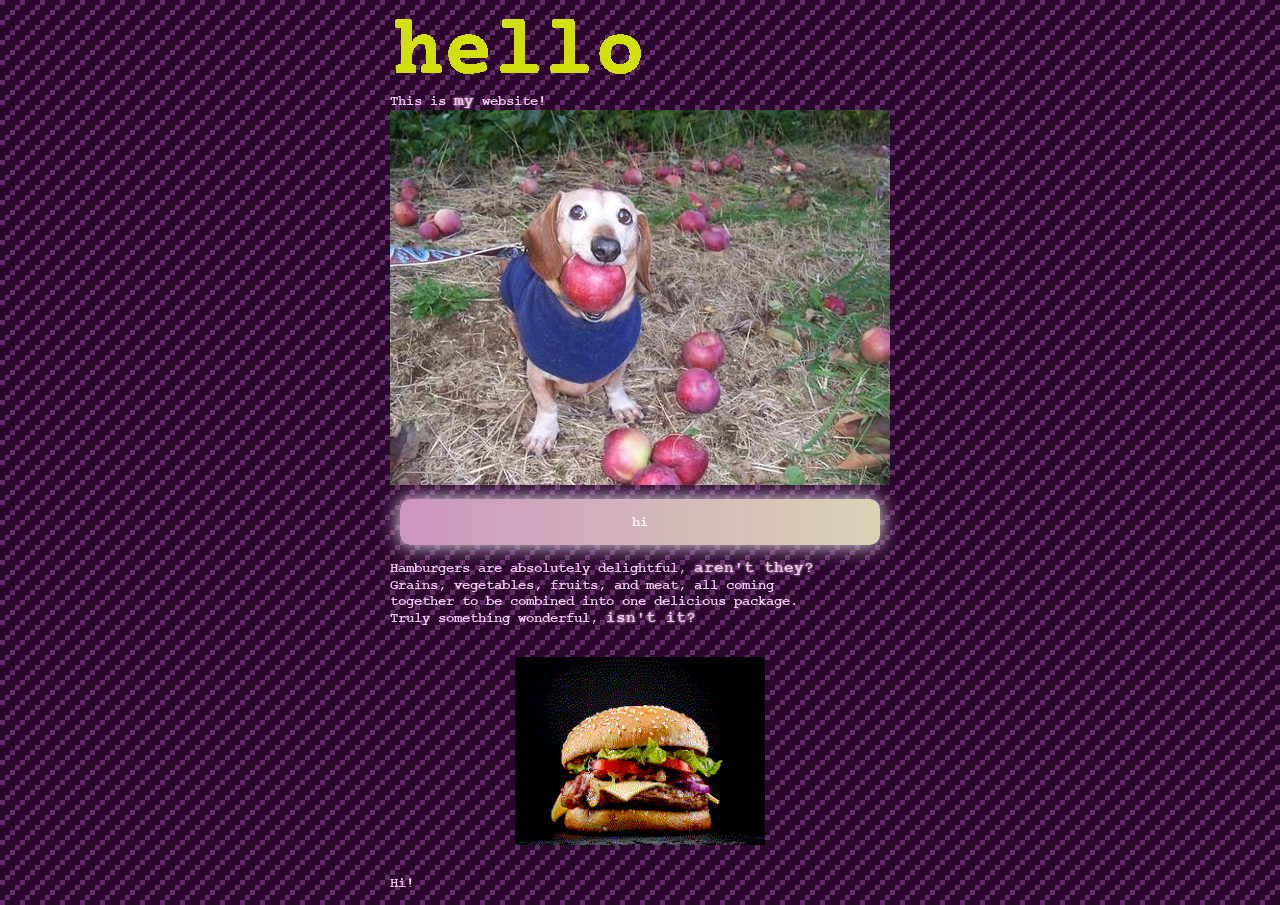
==== index.html @ 665034f2 "First upload YAY" ====
<!DOCTYPE html>
<html>
    <head>
        <title>awesome website!1!11!!1!</title>
        <link rel="icon" type="image/x-icon" href="images/favicon.png">
    </head>
    <div class="background"></div>
    <div class="content">
        <img src = "images/hello.gif" alt="Hello!">
        <br>
        <link rel="stylesheet" type="text/css" href="index.css">
        This is <span class="burger">my</span> website!
    <br>
    <img src = "images/dock.jpg" alt="arf">
    <br>
    <a href = "second.html">hi</a>
        <p>Hamburgers are absolutely delightful, <span class="burger">aren't they?</span><br>Grains, vegetables, fruits, and meat, all coming<br>together to be combined into one delicious package.<br>Truly something wonderful, <span class="burger">isn't it?</span></p>
        <br>
        <img src = "images/burger.png" alt="burger" class="center">
        <br><p>
            Hi!
        </p>
    </div>
    </body>
</html>
---- index.css ----
@font-face {
    font-family: CourierNewBold;
    src: url("fonts/courbd.ttf");
  }
body {
    font-size: 14px;
    color: #f0c7f5;
    font-family: CourierNewBold;
    background-image: url("images/bg.gif");
}
a:link, a:visited {
    background-image: linear-gradient(to right, #CC95C0 0%, #DBD4B4  51%, #CC95C0  100%)
}
a:link, a:visited {
    margin: 10px;
    padding: 15px 45px;
    text-align: center;
    transition: 0.5s;
    background-size: 200% auto;
    color: white;            
    box-shadow: 0 0 20px #eee;
    border-radius: 10px;
    display: block;
    text-decoration: none;
}

a:hover, a:active {
    background-position: right center;
    color: #b33286;
    text-decoration: none;
}
.center {
  display: block;
  margin-left: auto;
  margin-right: auto;
  width: 50%;
}
.burger {
  text-shadow: 0 0 3px #ffdddd;
  font-size: 16px;
}
.content {
  max-width: 500px;
  margin: auto;
}
.background {
  
}

         .btn-grad {background-image: linear-gradient(to right, #CC95C0 0%, #DBD4B4  51%, #CC95C0  100%)}
         .btn-grad {
            margin: 10px;
            padding: 15px 45px;
            text-align: center;
            text-transform: uppercase;
            transition: 0.5s;
            background-size: 200% auto;
            color: white;            
            box-shadow: 0 0 20px #eee;
            border-radius: 10px;
            display: block;
          }

          .btn-grad:hover {
            background-position: right center; /* change the direction of the change here */
            color: #fff;
            text-decoration: none;
          }
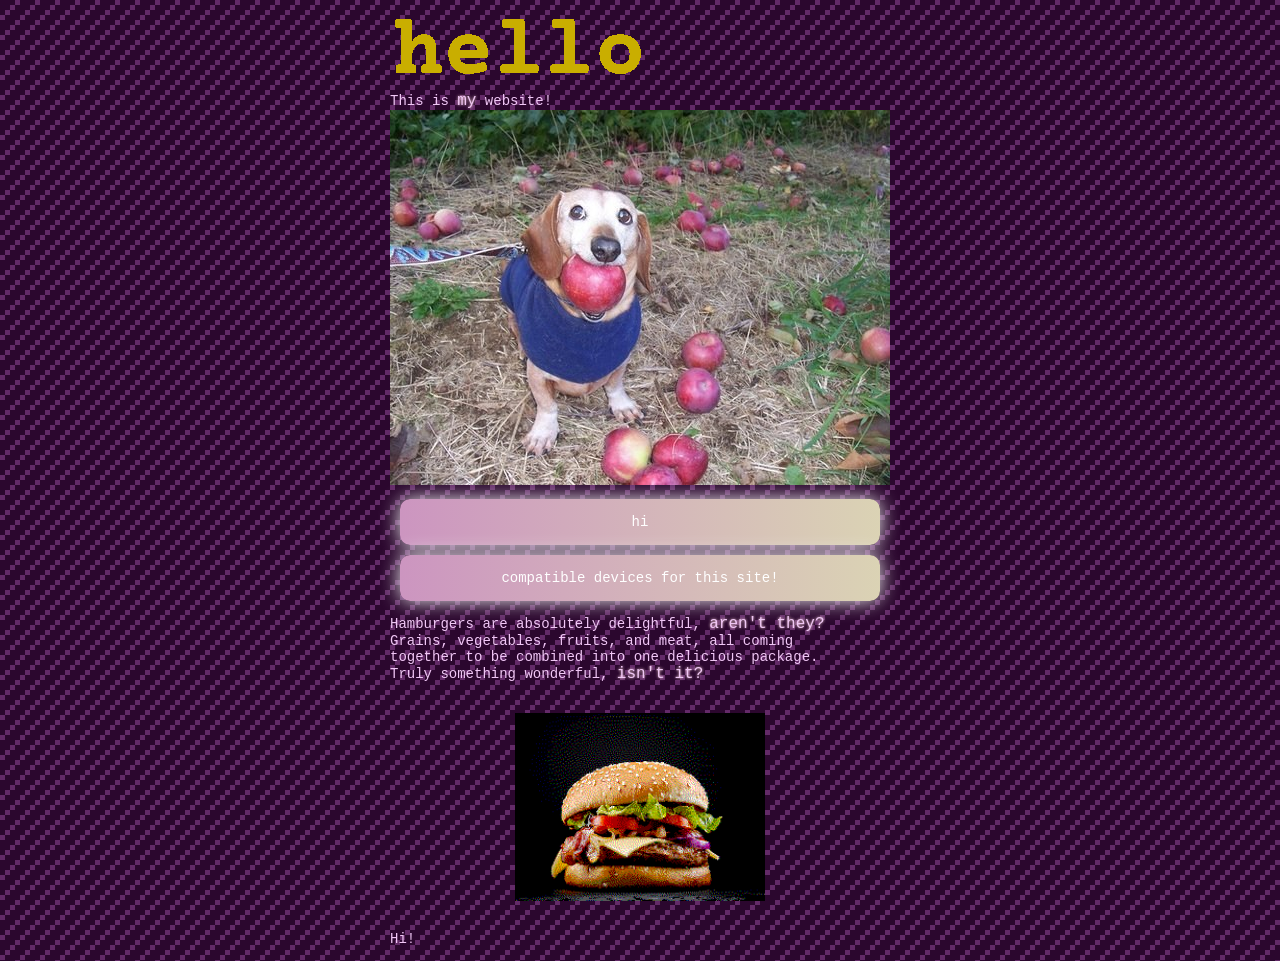
==== commit 16b04b21: "Fixes and a new page (wip!)" ====
--- a/index.html
+++ b/index.html
@@ -3,23 +3,24 @@
     <head>
         <title>awesome website!1!11!!1!</title>
         <link rel="icon" type="image/x-icon" href="images/favicon.png">
+        <link rel="stylesheet" type="text/css" href="css/index.css">
     </head>
-    <div class="background"></div>
-    <div class="content">
-        <img src = "images/hello.gif" alt="Hello!">
+    <body>
+        <div class="content">
+            <img src="images/hello.gif" alt="Hello!">
+            <br>
+            This is <span class="burger">my</span> website!
         <br>
-        <link rel="stylesheet" type="text/css" href="index.css">
-        This is <span class="burger">my</span> website!
-    <br>
-    <img src = "images/dock.jpg" alt="arf">
-    <br>
-    <a href = "second.html">hi</a>
-        <p>Hamburgers are absolutely delightful, <span class="burger">aren't they?</span><br>Grains, vegetables, fruits, and meat, all coming<br>together to be combined into one delicious package.<br>Truly something wonderful, <span class="burger">isn't it?</span></p>
+        <img src="images/dock.jpg" alt="arf">
         <br>
-        <img src = "images/burger.png" alt="burger" class="center">
-        <br><p>
-            Hi!
-        </p>
-    </div>
+        <a href="second.html">hi</a>
+        <a href="devices.html">compatible devices for this site!</a>
+            <p>Hamburgers are absolutely delightful, <span class="burger">aren't they?</span><br>Grains, vegetables, fruits, and meat, all coming<br>together to be combined into one delicious package.<br>Truly something wonderful, <span class="burger">isn't it?</span></p>
+            <br>
+            <img src="images/burger.png" alt="burger" class="center">
+            <br><p>
+                Hi!
+            </p>
+        </div>
     </body>
 </html>
--- a/css/index.css
+++ b/css/index.css
@@ -0,0 +1,64 @@
+@font-face {
+    font-family: CourierNewBold;
+    src: url("fonts/courbd.ttf");
+  }
+body {
+    font-size: 14px;
+    color: #f0c7f5;
+    font-family: CourierNewBold, courier;
+    background-image: url("../images/bg.gif");
+}
+a:link, a:visited {
+    background-image: linear-gradient(to right, #CC95C0 0%, #DBD4B4  51%, #CC95C0  100%);
+}
+a:link, a:visited {
+    margin: 10px;
+    padding: 15px 45px;
+    text-align: center;
+    transition: 0.5s;
+    background-size: 200% auto;
+    color: white;            
+    box-shadow: 0 0 20px #eee;
+    border-radius: 10px;
+    display: block;
+    text-decoration: none;
+}
+
+a:hover, a:active {
+    background-position: right center;
+    color: #b33286;
+    text-decoration: none;
+}
+.center {
+  display: block;
+  margin-left: auto;
+  margin-right: auto;
+  width: 50%;
+}
+.burger {
+  text-shadow: 0 0 3px #ffdddd;
+  font-size: 16px;
+}
+.content {
+  max-width: 500px;
+  margin: auto;
+}
+.btn-grad {background-image: linear-gradient(to right, #CC95C0 0%, #DBD4B4  51%, #CC95C0  100%)}
+.btn-grad {
+  margin: 10px;
+  padding: 15px 45px;
+  text-align: center;
+  text-transform: uppercase;
+  transition: 0.5s;
+  background-size: 200% auto;
+  color: white;            
+  box-shadow: 0 0 20px #eee;
+  border-radius: 10px;
+  display: block;
+}
+
+.btn-grad:hover {
+  background-position: right center; /* change the direction of the change here */
+  color: #fff;
+  text-decoration: none;
+}
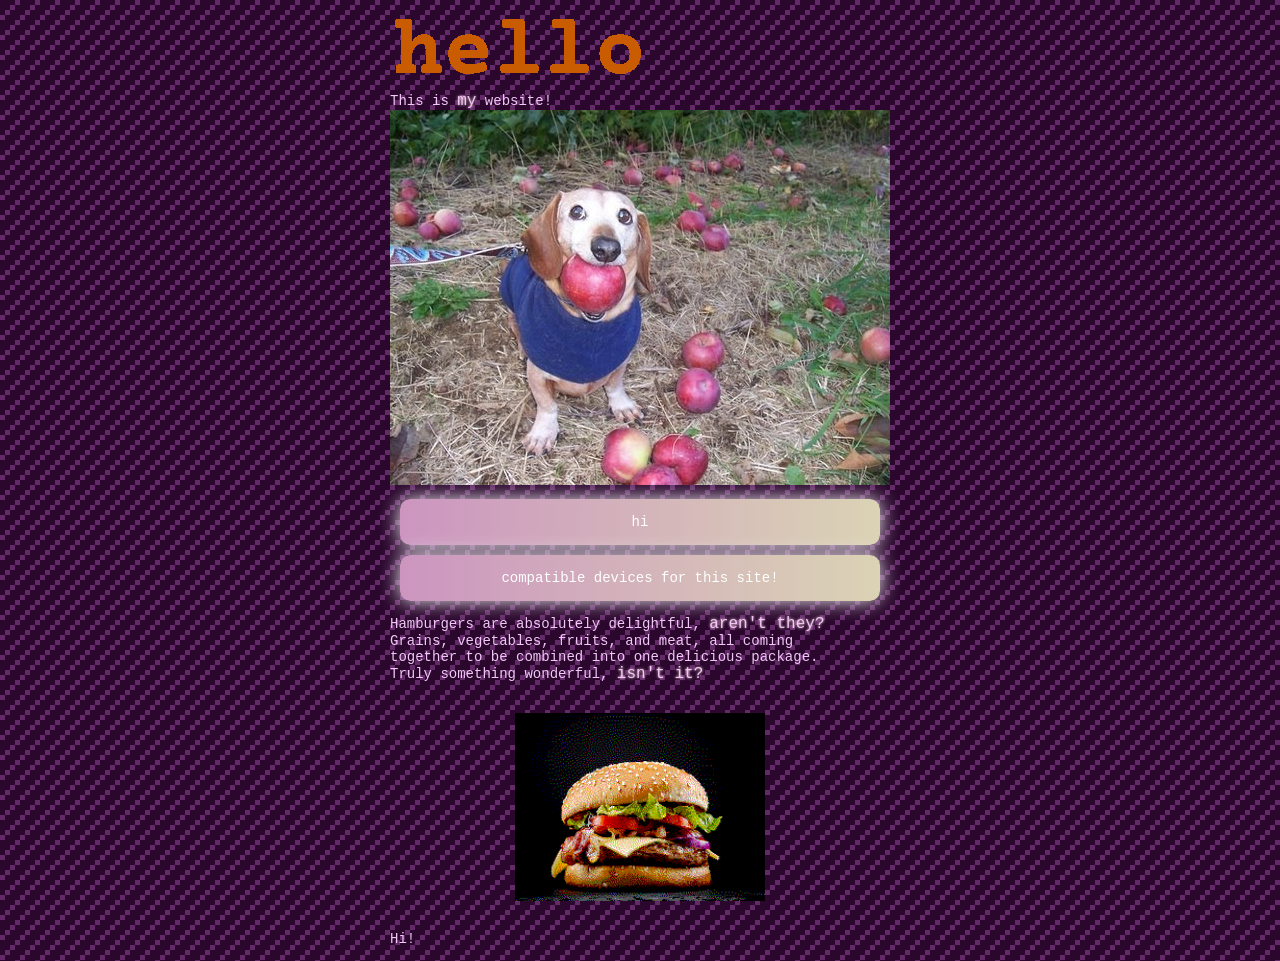
==== commit 593de356: "Wooooooooooooooooooooooooo" ====
--- a/index.html
+++ b/index.html
@@ -7,17 +7,17 @@
     </head>
     <body>
         <div class="content">
-            <img src="images/hello.gif" alt="Hello!">
+            <img src="images/index/hello.gif" alt="Hello!">
             <br>
             This is <span class="burger">my</span> website!
         <br>
-        <img src="images/dock.jpg" alt="arf">
+        <img src="images/index/dock.jpg" alt="arf">
         <br>
         <a href="second.html">hi</a>
         <a href="devices.html">compatible devices for this site!</a>
             <p>Hamburgers are absolutely delightful, <span class="burger">aren't they?</span><br>Grains, vegetables, fruits, and meat, all coming<br>together to be combined into one delicious package.<br>Truly something wonderful, <span class="burger">isn't it?</span></p>
             <br>
-            <img src="images/burger.png" alt="burger" class="center">
+            <img src="images/index/burger.png" alt="burger" class="center">
             <br><p>
                 Hi!
             </p>
--- a/css/index.css
+++ b/css/index.css
@@ -6,7 +6,7 @@
     font-size: 14px;
     color: #f0c7f5;
     font-family: CourierNewBold, courier;
-    background-image: url("../images/bg.gif");
+    background-image: url("../images/index/bg.gif");
 }
 a:link, a:visited {
     background-image: linear-gradient(to right, #CC95C0 0%, #DBD4B4  51%, #CC95C0  100%);
@@ -56,7 +56,6 @@
   border-radius: 10px;
   display: block;
 }
-
 .btn-grad:hover {
   background-position: right center; /* change the direction of the change here */
   color: #fff;
